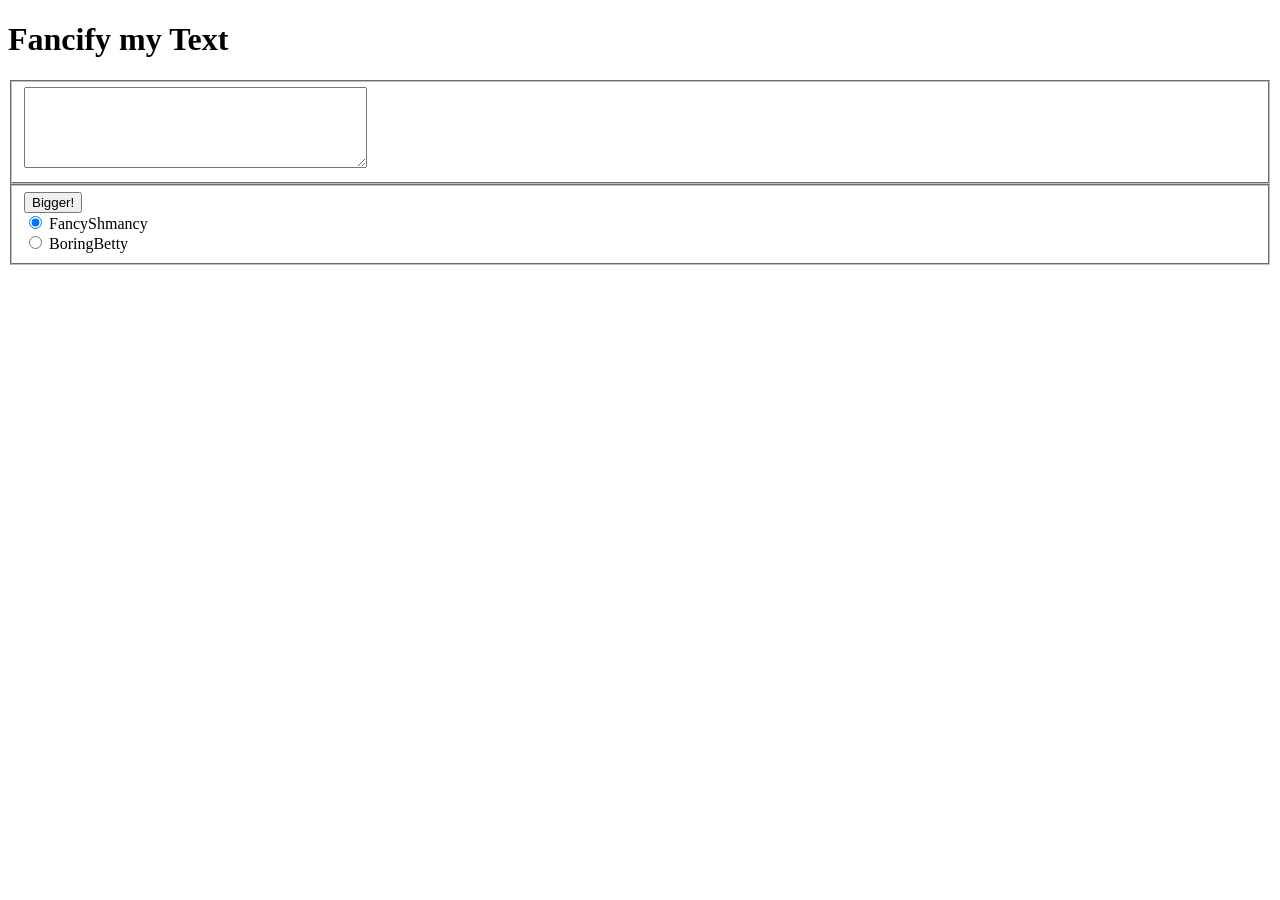
==== fancifymytext.html @ ccb07e10 "Update fancifymytext.html" ====
<!DOCTYPE html>
<html>
	<head>
		<meta charset="utf-8" />
		<title>Fancify Shamcify</title>
    		<script src="https://Luke247Jones.github.io/fancifymytext.js" charset="utf-8"></script>
		<!-- link to your script file here -->
		
	</head>

	<body>
		<h1>Fancify my Text</h1>
    <fieldset name="Text">
      <textarea name="Text1" cols="40" rows="5"></textarea>
    </fieldset>
    <fieldset name="Fancify">
      <div>
        <button type="button" onclick="https://Luke247Jones.github.io/fancifymytext.js/changeText()">Bigger!</button>
      </div>
      <div>
        <input type="radio" id="huey" name="drone" value="huey"
               checked>
        <label for="huey">FancyShmancy</label>
      </div>

      <div>
        <input type="radio" id="dewey" name="drone" value="dewey">
        <label for="dewey">BoringBetty</label>
      </div>
    </fieldset>
    
		<!-- Your UI controls go here -->
		
	</body>
</html>
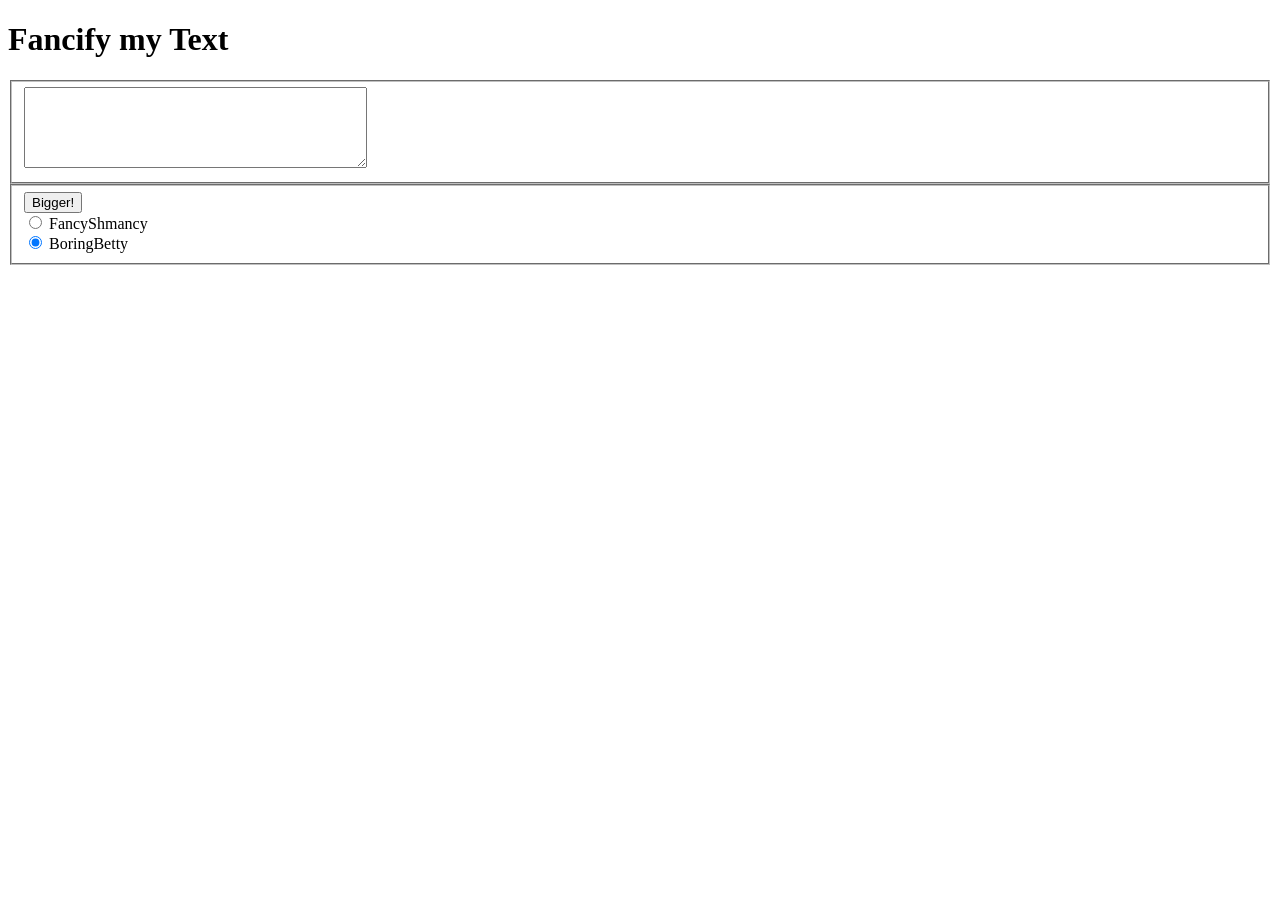
==== commit 30de7b42: "Update fancifymytext.html" ====
--- a/fancifymytext.html
+++ b/fancifymytext.html
@@ -3,28 +3,29 @@
 	<head>
 		<meta charset="utf-8" />
 		<title>Fancify Shamcify</title>
-    		<script src="https://Luke247Jones.github.io/fancifymytext.js" charset="utf-8"></script>
+    		
 		<!-- link to your script file here -->
+		<script src="https://Luke247Jones.github.io/fancifymytext.js" charset="utf-8"></script>
 		
 	</head>
 
 	<body>
 		<h1>Fancify my Text</h1>
     <fieldset name="Text">
-      <textarea name="Text1" cols="40" rows="5"></textarea>
+      <textarea id="textArea" name="Text1" cols="40" rows="5"></textarea>
     </fieldset>
     <fieldset name="Fancify">
       <div>
-        <button type="button" onclick="https://Luke247Jones.github.io/fancifymytext.js/changeText()">Bigger!</button>
+	
+        <button type="button" onclick="changeText()">Bigger!</button>
       </div>
       <div>
-        <input type="radio" id="huey" name="drone" value="huey"
-               checked>
+        <input type="radio" id="huey" name="drone" value="huey">
         <label for="huey">FancyShmancy</label>
       </div>
 
       <div>
-        <input type="radio" id="dewey" name="drone" value="dewey">
+        <input type="radio" id="dewey" name="drone" value="dewey" checked>
         <label for="dewey">BoringBetty</label>
       </div>
     </fieldset>
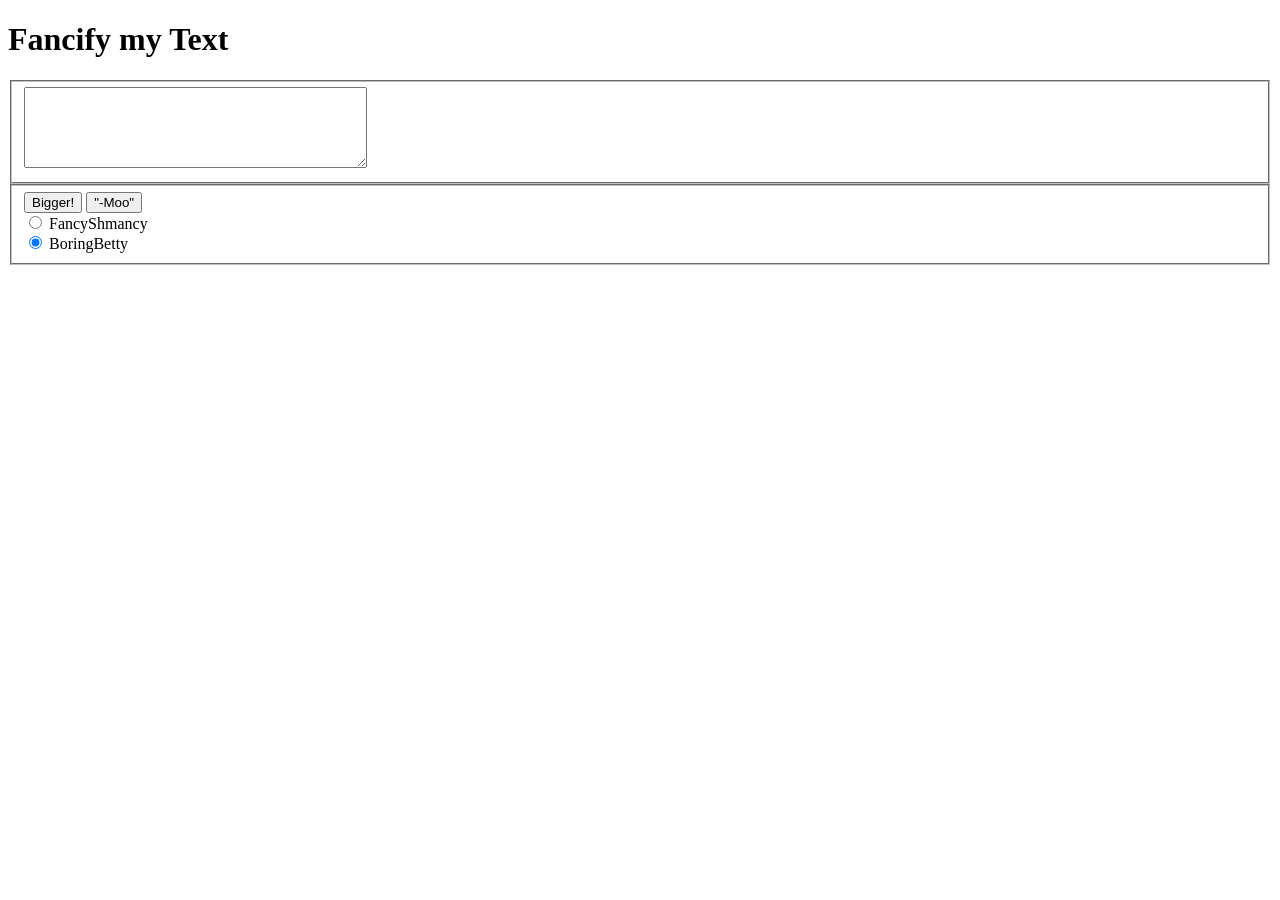
==== commit 46408889: "Update fancifymytext.html" ====
--- a/fancifymytext.html
+++ b/fancifymytext.html
@@ -16,16 +16,16 @@
     </fieldset>
     <fieldset name="Fancify">
       <div>
-	
         <button type="button" onclick="changeText()">Bigger!</button>
+	<button type="button" onclick="moo()">"-Moo"</button>
       </div>
       <div>
-        <input type="radio" id="huey" name="drone" value="huey">
+        <input type="radio" id="huey" name="drone" value="huey" onchange="fancySchmancy()">
         <label for="huey">FancyShmancy</label>
       </div>
 
       <div>
-        <input type="radio" id="dewey" name="drone" value="dewey" checked>
+        <input type="radio" id="dewey" name="drone" value="dewey" onchange="boringBetty()" checked>
         <label for="dewey">BoringBetty</label>
       </div>
     </fieldset>
